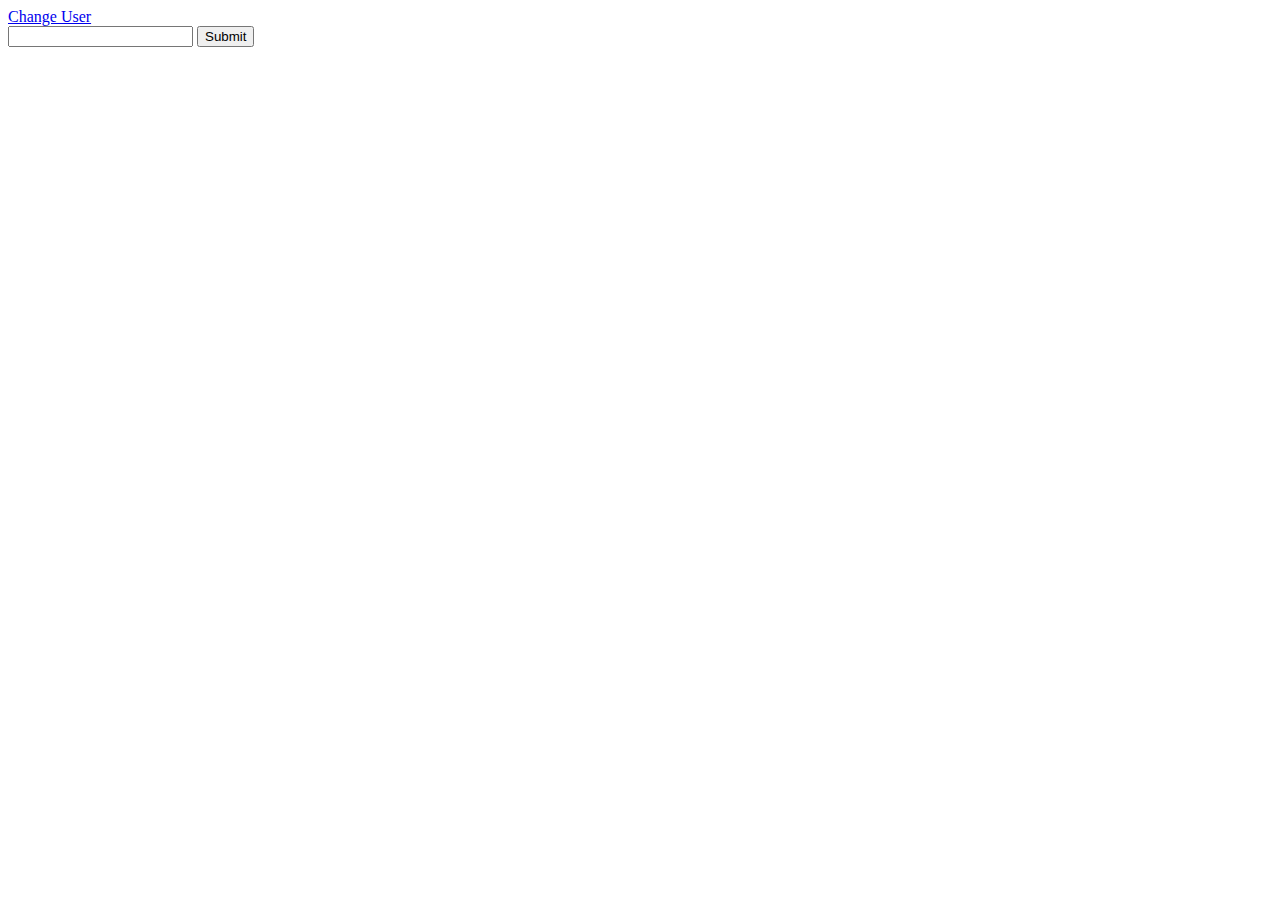
==== public/chat.html @ ca05132b "added join chat screen" ====
<!DOCTYPE html>
<html>
<head>
	<meta charset="utf-8">
	<title>Socket.io basics</title>
</head>
<body>
<a href="/index.html">Change User</a>
	<div class="messages">
		<!-- messages go here  -->

	</div>

	<form id="message-form">
		<input type="text" name="message">
		<input type="submit">	
	</form>
	<script src="/js/moment.js"></script>
	<script src="/js/QueryParams.js"></script>
	<script src="/js/jquery-3.1.1.min.js"></script>
	<script src="/js/socket.io-1.3.7.js"></script>
	<script src="/js/app.js"></script>
</body>
</html>
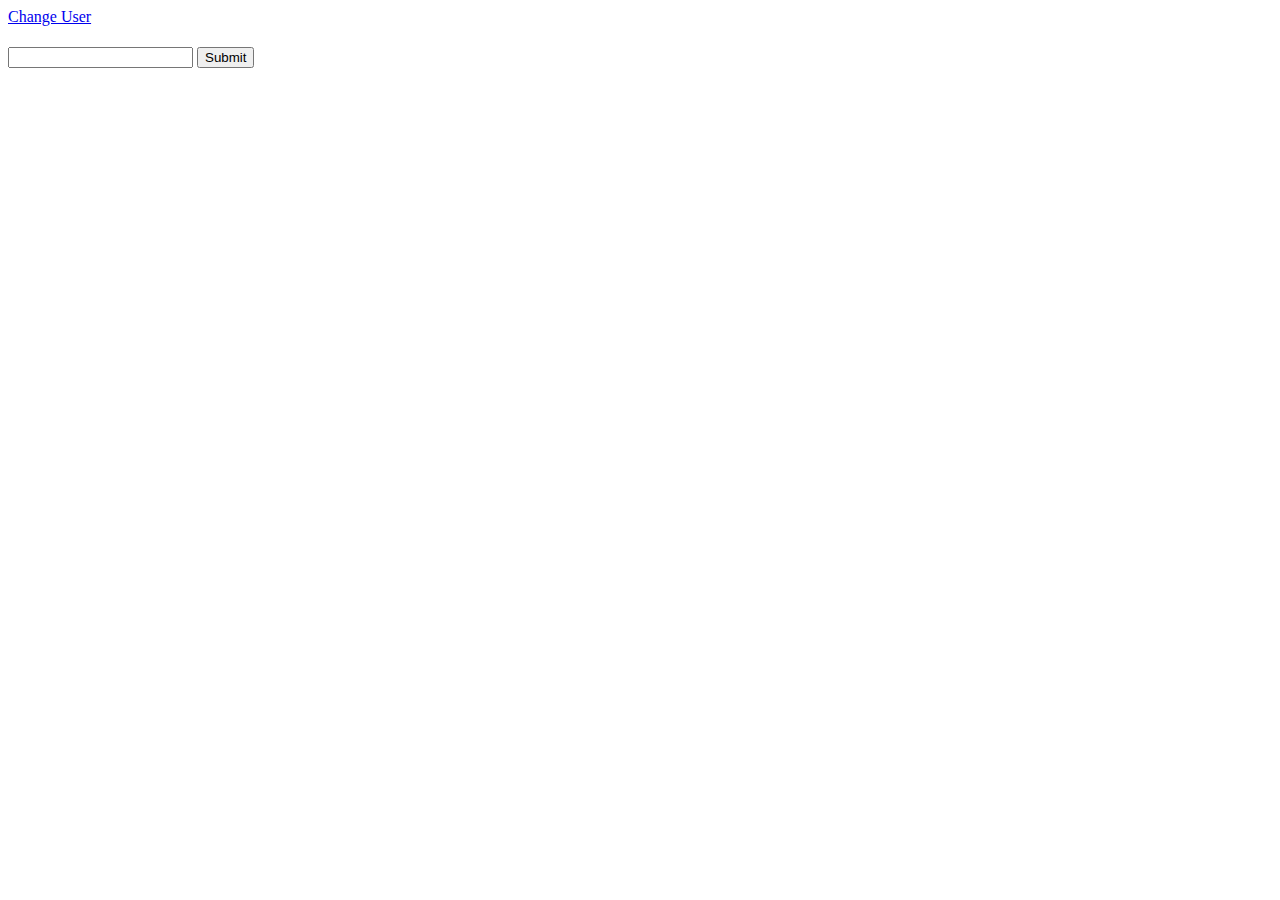
==== commit 4ad59d15: "add support for chat room:" ====
--- a/public/chat.html
+++ b/public/chat.html
@@ -6,6 +6,8 @@
 </head>
 <body>
 <a href="/index.html">Change User</a>
+
+<h1 class="room-title"><!-- use jQuery to find room name --></h1>
 	<div class="messages">
 		<!-- messages go here  -->
 
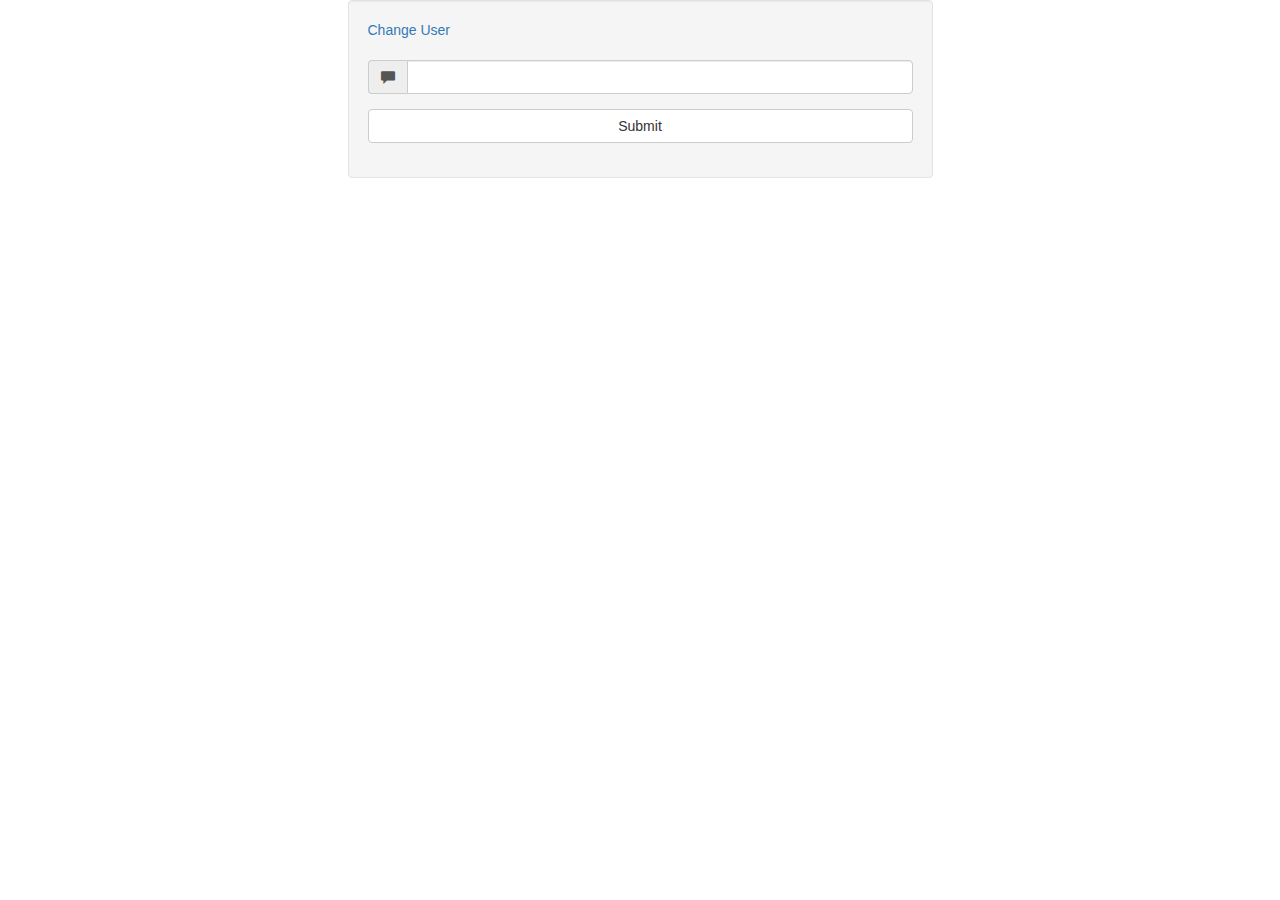
==== commit 2aaeabef: "add style for chat" ====
--- a/public/chat.html
+++ b/public/chat.html
@@ -3,20 +3,36 @@
 <head>
 	<meta charset="utf-8">
 	<title>Socket.io basics</title>
+	<link rel="stylesheet"  type="text/css" href="./css/bootstrap.min.css">
+	<link rel="stylesheet" type="text/css" href="./css/style.css">
 </head>
 <body>
-<a href="/index.html">Change User</a>
+<div class="container">
+	<div class="row">
+		<div class="col-md-6 col-md-offset-3 well">
+			<a href="/index.html">Change User</a>
 
-<h1 class="room-title"><!-- use jQuery to find room name --></h1>
-	<div class="messages">
-		<!-- messages go here  -->
+			<h1 class="room-title"><!-- use jQuery to find room name --></h1>
+			<ul class="messages list-group">
+				
+			</ul>
 
+			<form id="message-form">
+				<div class="form-group">
+					<div class="input-group">
+						<span class="input-group-addon">
+							<i class="glyphicon glyphicon-comment"></i>
+						</span>
+						<input type="text" name="message" class="form-control">
+					</div>
+				</div>
+				<div class="form-group">
+					<input type="submit" class="btn btn-default btn-block">	
+				</div>
+			</form>
+		</div>
 	</div>
-
-	<form id="message-form">
-		<input type="text" name="message">
-		<input type="submit">	
-	</form>
+</div>
 	<script src="/js/moment.js"></script>
 	<script src="/js/QueryParams.js"></script>
 	<script src="/js/jquery-3.1.1.min.js"></script>
--- a/public/css/style.css
+++ b/public/css/style.css
@@ -0,0 +1,42 @@
+body {
+	font-family: 'Sansita', sans-serif;;
+}
+
+.regis {
+	  box-shadow: 0 1px 3px rgba(0,0,0,0.12), 0 1px 2px rgba(0,0,0,0.24);
+	  width: 75%;
+	  margin-left: 12.5%;
+}
+
+.regis h1 {
+	text-align: center;
+}
+.regis label {
+	font-size: 20px;
+}
+.regis input[type='text']{
+	border: solid 1px #DCE0E0;
+	width: 80%;
+	height: 50px;
+	border-radius: 3px 3px 0px 0px;
+}
+.regis input[type='submit'] {
+	background-color: #FF7E82;
+	color: white;
+	border: none;
+	padding: 10px;
+	border-radius: 3px;
+	margin: 10px;
+}
+
+.middelator {
+	text-align: center;
+	padding: 30px;
+}
+
+.vertical-center {
+	min-height: 100vh;
+	margin: 0;
+	display: flex;
+	align-items: center;
+}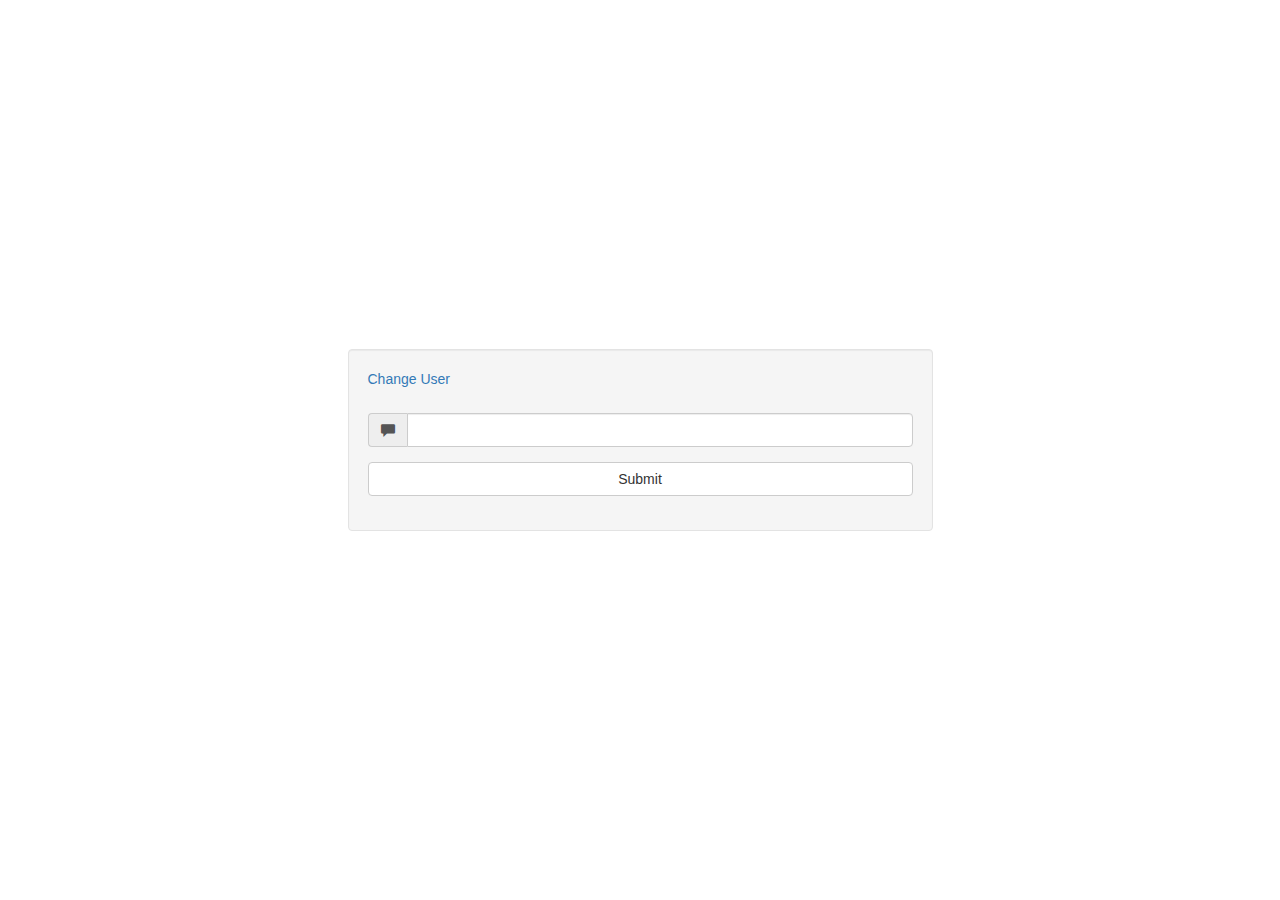
==== commit 3807cff2: "final version for chat" ====
--- a/public/chat.html
+++ b/public/chat.html
@@ -7,29 +7,31 @@
 	<link rel="stylesheet" type="text/css" href="./css/style.css">
 </head>
 <body>
-<div class="container">
-	<div class="row">
-		<div class="col-md-6 col-md-offset-3 well">
-			<a href="/index.html">Change User</a>
+<div class="vertical-center">
+	<div class="container">
+		<div class="row">
+			<div class="col-md-6 col-md-offset-3 well">
+				<a href="/index.html">Change User</a>
 
-			<h1 class="room-title"><!-- use jQuery to find room name --></h1>
-			<ul class="messages list-group">
-				
-			</ul>
+				<h1 class="room-title text-center marginator"><!-- use jQuery to find room name --></h1>
+				<ul class="messages list-group">
 
-			<form id="message-form">
-				<div class="form-group">
-					<div class="input-group">
-						<span class="input-group-addon">
-							<i class="glyphicon glyphicon-comment"></i>
-						</span>
-						<input type="text" name="message" class="form-control">
+				</ul>
+
+				<form id="message-form">
+					<div class="form-group">
+						<div class="input-group">
+							<span class="input-group-addon">
+								<i class="glyphicon glyphicon-comment"></i>
+							</span>
+							<input type="text" name="message" class="form-control">
+						</div>
 					</div>
-				</div>
-				<div class="form-group">
-					<input type="submit" class="btn btn-default btn-block">	
-				</div>
-			</form>
+					<div class="form-group">
+						<input type="submit" class="btn btn-default btn-block">	
+					</div>
+				</form>
+			</div>
 		</div>
 	</div>
 </div>
--- a/public/css/style.css
+++ b/public/css/style.css
@@ -39,4 +39,12 @@
 	margin: 0;
 	display: flex;
 	align-items: center;
+}
+
+.marginator {
+	margin: 24px 0;
+}
+
+.messages p {
+	margin: 6px 0;
 }